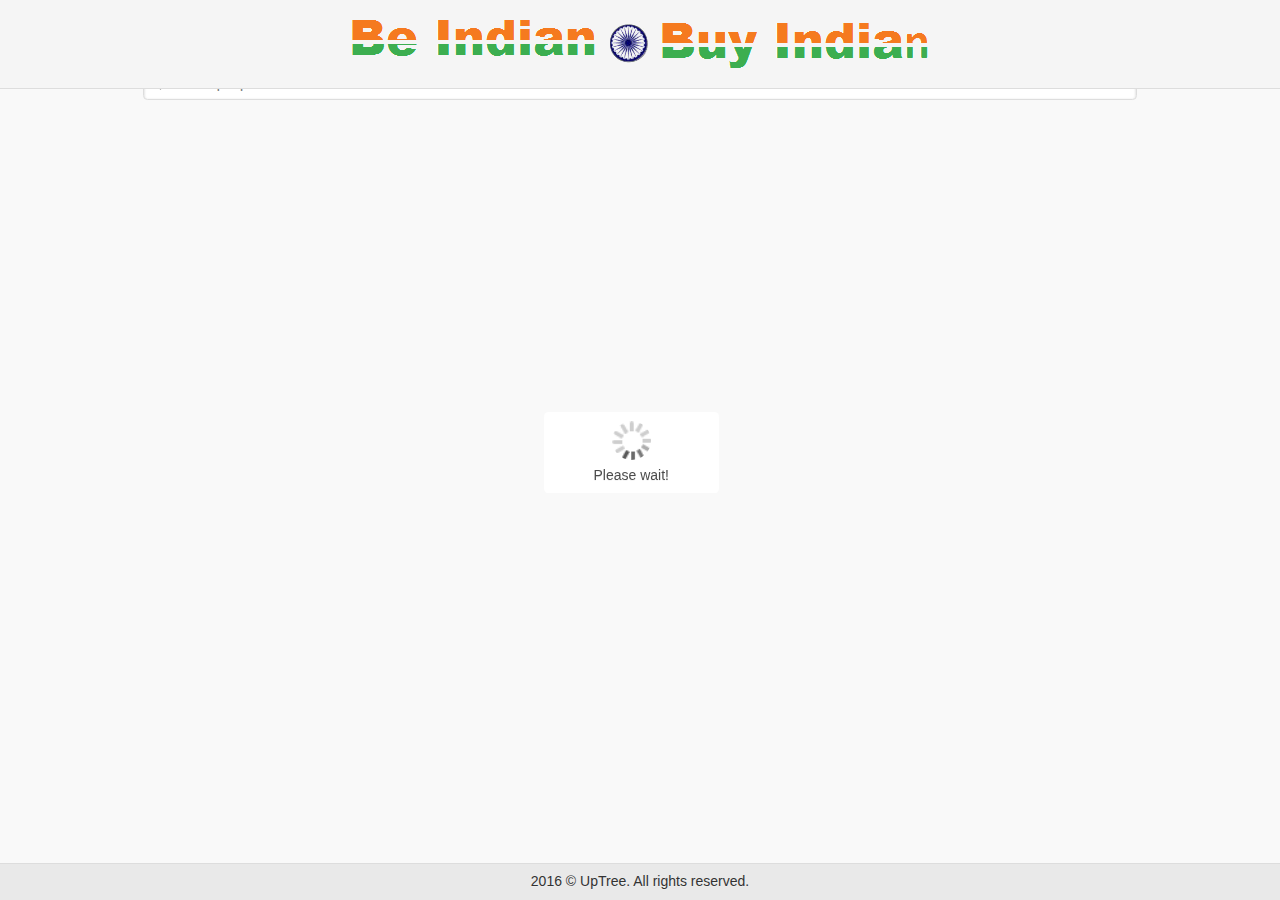
==== index.html @ 939b01be "first commit" ====
<!DOCTYPE html>
<html ng-app="app">

  <head>
    <meta name="viewport" content="width=device-width, initial-scale=1">
    <!-- JQuery -->
    <script src="asset/js/jquery.js"></script>
    
    <!-- JQuery-Mobile -->
    <script src="asset/js/jquery.mobile.min.js"></script>
    <link rel="stylesheet" href="asset/css/jquery.mobile.min.css" />
    <link rel="stylesheet" href="asset/css/bootstrap.min.css">
    
    <!-- AngularJS Angular-route -->
    <script src="asset/js/angular.min.js"></script>
    <script data-require="angular-route@*" data-semver="1.4.0-beta.4" src="asset/js/angular-route.js"></script>
    
    <!-- This Application -->
    <script src="config.js" type="text/javascript"></script>
    <script src="ajaxSimulator.js" type="text/javascript"></script>
    <script src="js.js" type="text/javascript"></script>
    <link rel="stylesheet" href="style.css" />
    
    <title>Products</title>
    <style>
    .ui-filterable{
     margin-top:30px;
     margin-bottom:15px;
     }
    .ui-listview{
      margin-bottom:22px;
    }
     .ui-header .ui-title{ margin:0px;}
     .ui-header .ui-title img{ max-width:100%;}
     .ui-header .ui-title .ui-link{ display:inline-block;}


     @media only screen and (max-width: 600px) {
     .ui-filterable{
      margin-top:15px;
      }
     }
    </style>
  </head>

  <body>
    <div class="pageContainer">
      <!-- <h4>Select Categories</h4> -->
      <div ng-view=""></div>
    </div>
  </body>

</html>
---- style.css ----
/* breakpoint at 1000px, don't span full page width, 80% is plenty' */
@media all and (min-width:62.5em){
    .pageContainer { 
        width:80%;
        margin-left:10%;
        margin-right:10%;
        padding:0;
    }
}

.block {
    display:block;
}

.mb10px {
    margin-bottom:10px;
}
.mt10px {
    margin-top:10px;
}
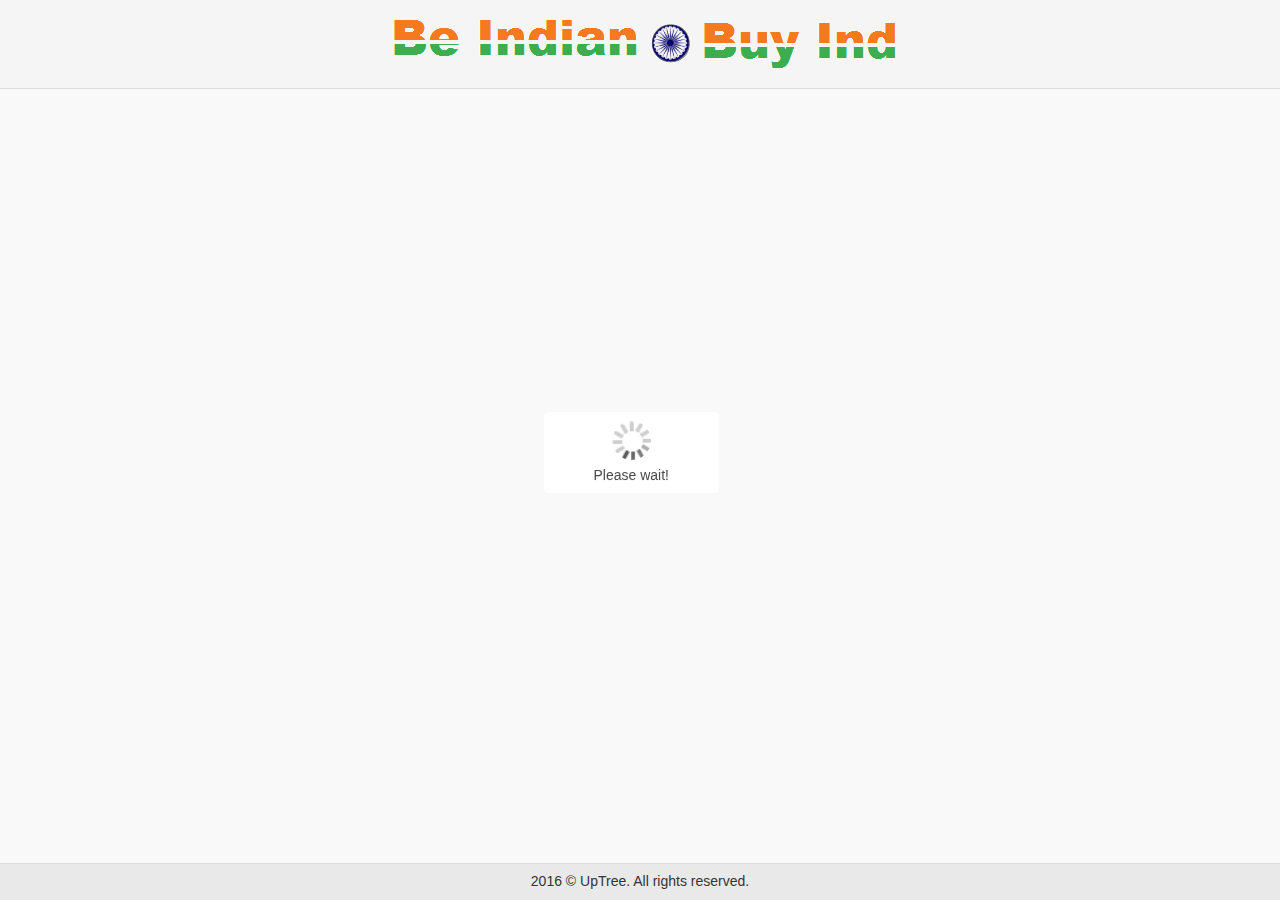
==== commit 5ce6c93b: "style removed" ====
--- a/index.html
+++ b/index.html
@@ -22,25 +22,7 @@
     <link rel="stylesheet" href="style.css" />
     
     <title>Products</title>
-    <style>
-    .ui-filterable{
-     margin-top:30px;
-     margin-bottom:15px;
-     }
-    .ui-listview{
-      margin-bottom:22px;
-    }
-     .ui-header .ui-title{ margin:0px;}
-     .ui-header .ui-title img{ max-width:100%;}
-     .ui-header .ui-title .ui-link{ display:inline-block;}
 
-
-     @media only screen and (max-width: 600px) {
-     .ui-filterable{
-      margin-top:15px;
-      }
-     }
-    </style>
   </head>
 
   <body>
